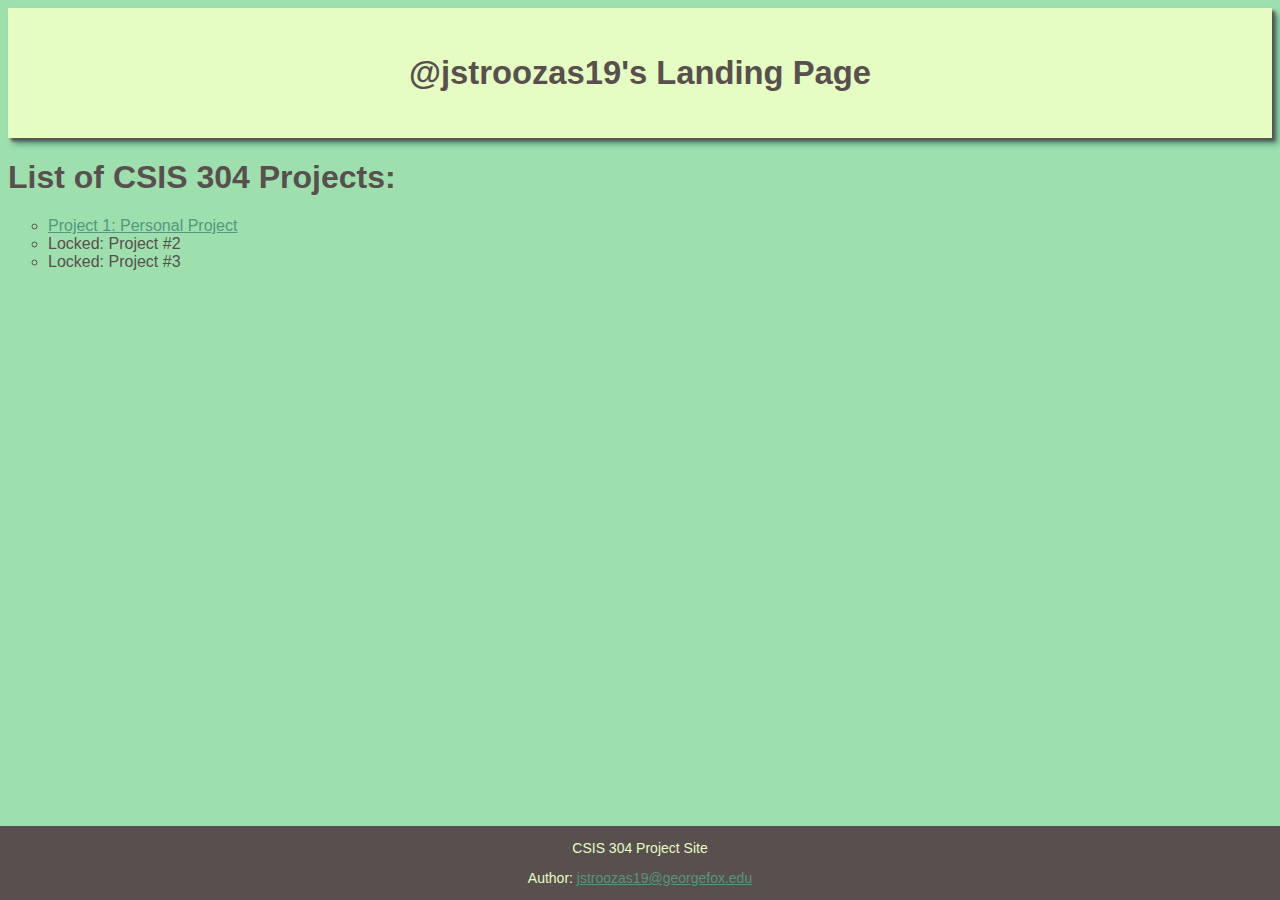
==== index.html @ 832a19df "changes to landing page" ====
<!DOCTYPE html>
<html>

<head>
  <meta charset="utf-8">
  <meta name="viewport" content="width=device-width">
  <title>LandingPage</title>
  <link href="main.css" rel="stylesheet" type="text/css" />
</head>

<body>
<header>
  <div class="page-header">
    <h3>@jstroozas19's Landing Page</h2>
  </div>
</header>
<div class="main-content">
    <div id="col1">
      <h1>List of CSIS 304 Projects:</h1>
        <ul>
            <li><a href="page1.html">Project 1: Personal Project</a></li>
            <li>Locked: Project #2</li>
            <li>Locked: Project #3</li>
      </ul>
    </div>
</div>

<!-- <div id="morbin">
  <IMG SRC="https://media.tenor.com/h9d6d1xpmlsAAAAC/morbius-morbin-time.gif" alt="Morbin time">.
</div> -->

<div class="footer">
  <p>CSIS 304 Project Site</p>
  <p>Author: <a href="mailto:jstroozas19@georgefox.edu">jstroozas19@georgefox.edu</a></p>
</div>
</body>

</html>
---- main.css ----
* {
    font-family: Arial, Helvetica, sans-serif;
  }
  
  #col1, #col2 {
    float: left;
    width: 49%;
    color: #594F4F;
  }

  .nav-bar {
    float: left;
    display: flex;
    justify-content: center;
    flex-direction: column;
    padding: 0px;
    margin: 0px;
  }
  
  .nav-bar > ul 
  {
    list-style-type: none;
    margin:0;
    padding: 0;
    overflow: hidden;
    background-color: #594F4F;
  }
  

  /* .nav-bar > li > a 
  {
    display: block;
    color: #E5FCC2;
    text-align: center;
    padding: 14px 16px;
    text-decoration: none;
  } */

  .page-header {
    border: 3px solid;
    border-color: #E5FCC2;
    box-shadow: 3px 3px 3px #594F4F, 6px 6px 6px #549780;
    background-color: #E5FCC2; 
    padding: 10px;
    font-size: 28px;
    text-align: center;
    color: #594F4F;
  }

  .footer {
    position: fixed;
    left: 0;
    bottom: 0;
    width: 100%;
    background-color: #594F4F;
    color: #E5FCC2;
    text-align: center;
    font-size: 9px;
  }

  p {
    font-size: 14px;
  }
  
  body {
   background-color: #9DE0AD;
  }
  
  table, th, td {
    border: 1px solid;
  }
  

  th {
    background-color: #9e42f5;
  }
  
  #foo {
    text-align: right;
  }
  #last {
    text-decoration: line-through;
  }

  #morbin {
    margin-left: auto;
    margin-right: auto;
    display: block;
    text-align: center;
  }
  
  ul {
    list-style-type: square;
  }
  
  ul:last-child
  {
    list-style-type: circle;
  }
  
  a:hover {
    color: #E5FCC2;
  }
  
  a {
    color: #549780;
  }
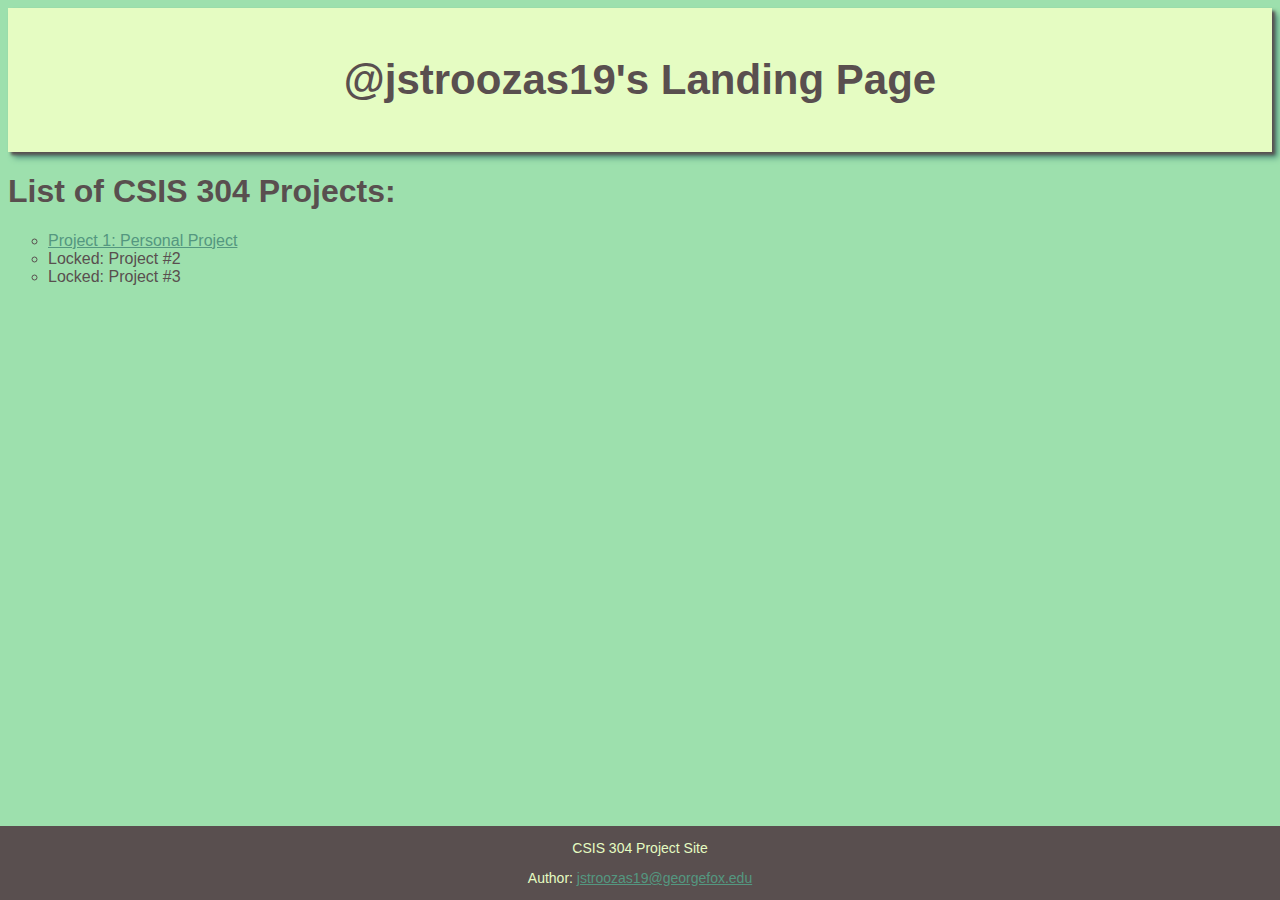
==== commit 07b4781b: "w3 changes for index" ====
--- a/index.html
+++ b/index.html
@@ -11,7 +11,7 @@
 <body>
 <header>
   <div class="page-header">
-    <h3>@jstroozas19's Landing Page</h2>
+    <h2>@jstroozas19's Landing Page</h2>
   </div>
 </header>
 <div class="main-content">
@@ -21,13 +21,9 @@
             <li><a href="page1.html">Project 1: Personal Project</a></li>
             <li>Locked: Project #2</li>
             <li>Locked: Project #3</li>
-      </ul>
+        </ul>
     </div>
 </div>
-
-<!-- <div id="morbin">
-  <IMG SRC="https://media.tenor.com/h9d6d1xpmlsAAAAC/morbius-morbin-time.gif" alt="Morbin time">.
-</div> -->
 
 <div class="footer">
   <p>CSIS 304 Project Site</p>
--- a/main.css
+++ b/main.css
@@ -8,33 +8,47 @@
     color: #594F4F;
   }
 
-  .nav-bar {
+  #col1 {
     float: left;
-    display: flex;
-    justify-content: center;
-    flex-direction: column;
-    padding: 0px;
-    margin: 0px;
   }
-  
-  .nav-bar > ul 
+
+  #col2 {
+    float:right;
+    margin-right: -120px;
+    margin-top: 20px;
+  }
+
+  #col3, #col4 {
+    float: left;
+    width: 49%;
+    color: #594F4F;
+  }
+
+  #col3 {
+    float: left;
+    margin-left: 60px;
+  }
+
+  #col4 {
+    margin-left: -60px;
+    float:right;
+  }
+
+  .nav-bar
   {
-    list-style-type: none;
-    margin:0;
-    padding: 0;
-    overflow: hidden;
     background-color: #594F4F;
+    text-align: left;
+    padding: .65px;
+    margin: 5px;
+    margin-left: -30px;
   }
-  
 
-  /* .nav-bar > li > a 
+  .nav-bar ul li 
   {
-    display: block;
-    color: #E5FCC2;
-    text-align: center;
-    padding: 14px 16px;
-    text-decoration: none;
-  } */
+    display: inline;
+    padding-right: 15px;
+    width: 100%;
+  }
 
   .page-header {
     border: 3px solid;
@@ -70,6 +84,9 @@
     border: 1px solid;
   }
   
+  #morbius-memes {
+    margin: auto;
+  }
 
   th {
     background-color: #9e42f5;
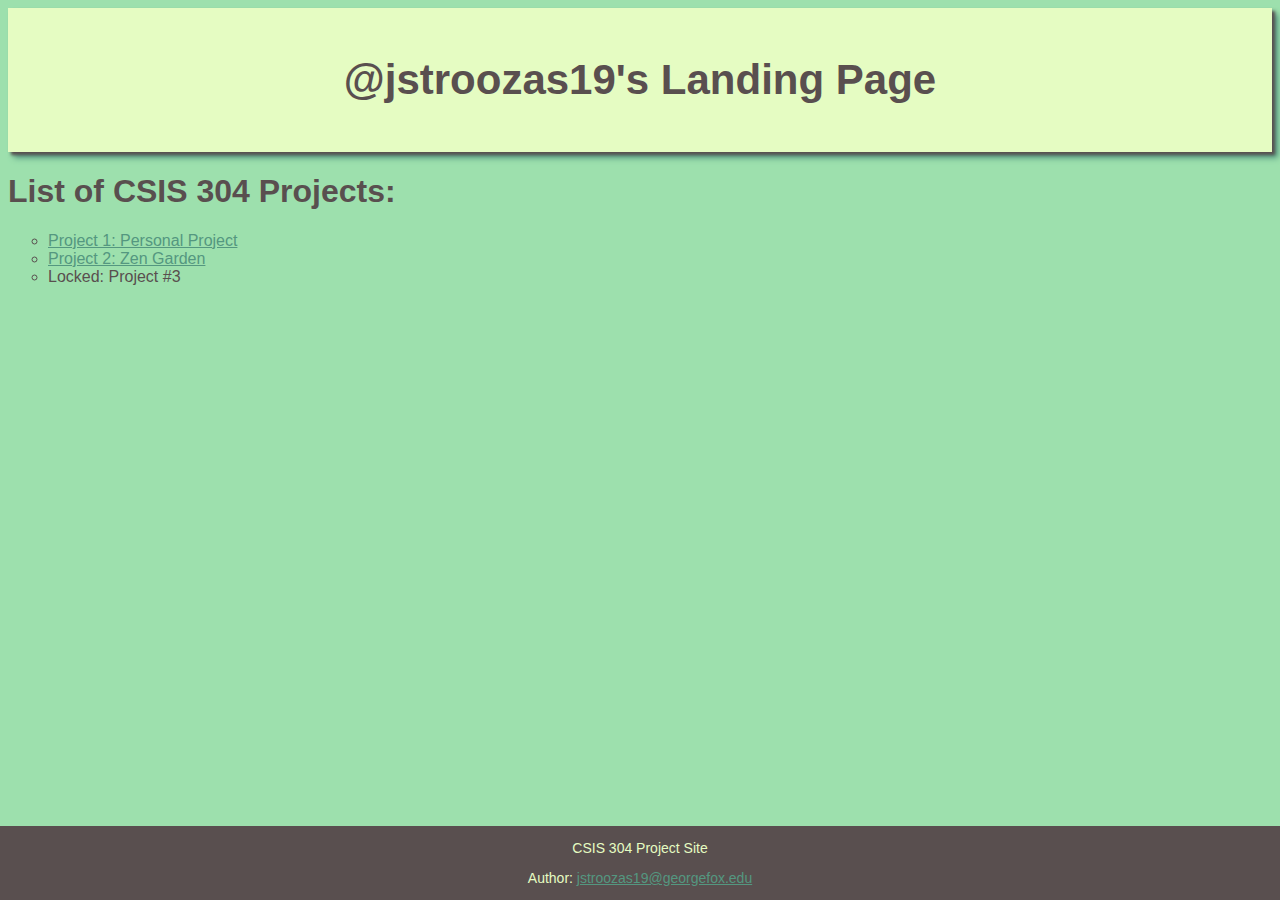
==== commit 1ff32c34: "resync" ====
--- a/index.html
+++ b/index.html
@@ -19,7 +19,7 @@
       <h1>List of CSIS 304 Projects:</h1>
         <ul>
             <li><a href="page1.html">Project 1: Personal Project</a></li>
-            <li>Locked: Project #2</li>
+            <li><a href="project2.html">Project 2: Zen Garden</a></li>
             <li>Locked: Project #3</li>
         </ul>
     </div>
--- a/main.css
+++ b/main.css
@@ -1,124 +1,113 @@
 * {
-    font-family: Arial, Helvetica, sans-serif;
-  }
-  
-  #col1, #col2 {
-    float: left;
-    width: 49%;
-    color: #594F4F;
-  }
+  font-family: Arial, Helvetica, sans-serif;
+}
 
-  #col1 {
-    float: left;
-  }
+#col1 {
+  float: left;
+}
 
-  #col2 {
-    float:right;
-    margin-right: -120px;
-    margin-top: 20px;
-  }
+#col2 {
+  float:right;
+  margin-right: -120px;
+  margin-top: 20px;
+}
+#col3 {
+  float: left;
+  margin-left: 60px;
+}
 
-  #col3, #col4 {
-    float: left;
-    width: 49%;
-    color: #594F4F;
-  }
+#col4 {
+  margin-left: -60px;
+  float:right;
+}
 
-  #col3 {
-    float: left;
-    margin-left: 60px;
-  }
+#col1, #col2 {
+  float: left;
+  width: 49%;
+  color: #594F4F;
+}
 
-  #col4 {
-    margin-left: -60px;
-    float:right;
-  }
+#col3, #col4 {
+  float: left;
+  width: 49%;
+  color: #594F4F;
+}
 
-  .nav-bar
-  {
-    background-color: #594F4F;
-    text-align: left;
-    padding: .65px;
-    margin: 5px;
-    margin-left: -30px;
-  }
+.page-header {
+  border: 3px solid;
+  border-color: #E5FCC2;
+  box-shadow: 3px 3px 3px #594F4F, 6px 6px 6px #549780;
+  background-color: #E5FCC2; 
+  padding: 10px;
+  font-size: 28px;
+  text-align: center;
+  color: #594F4F;
+}
 
-  .nav-bar ul li 
-  {
-    display: inline;
-    padding-right: 15px;
-    width: 100%;
-  }
+.nav-bar
+{
+  background-color: #594F4F;
+  margin: 5px;
+  margin-left: -30px;
+  text-align: left;
+  padding: .65px;
+}
 
-  .page-header {
-    border: 3px solid;
-    border-color: #E5FCC2;
-    box-shadow: 3px 3px 3px #594F4F, 6px 6px 6px #549780;
-    background-color: #E5FCC2; 
-    padding: 10px;
-    font-size: 28px;
-    text-align: center;
-    color: #594F4F;
-  }
+.nav-bar ul li 
+{
+  display: inline;
+  padding-right: 15px;
+  width: 100%;
+}
 
-  .footer {
-    position: fixed;
-    left: 0;
-    bottom: 0;
-    width: 100%;
-    background-color: #594F4F;
-    color: #E5FCC2;
-    text-align: center;
-    font-size: 9px;
-  }
 
-  p {
-    font-size: 14px;
-  }
-  
-  body {
-   background-color: #9DE0AD;
-  }
-  
-  table, th, td {
-    border: 1px solid;
-  }
-  
-  #morbius-memes {
-    margin: auto;
-  }
+.footer {
+  position: fixed;
+  bottom: 0;
+  left: 0;
+  width: 100%;
+  background-color: #594F4F;
+  color: #E5FCC2;
+  text-align: center;
+  font-size: 9px;
+}
 
-  th {
-    background-color: #9e42f5;
-  }
-  
-  #foo {
-    text-align: right;
-  }
-  #last {
-    text-decoration: line-through;
-  }
+body {
+  background-color: #9DE0AD;
+ }
 
-  #morbin {
-    margin-left: auto;
-    margin-right: auto;
-    display: block;
-    text-align: center;
-  }
-  
-  ul {
-    list-style-type: square;
-  }
-  
-  ul:last-child
-  {
-    list-style-type: circle;
-  }
-  
-  a:hover {
-    color: #E5FCC2;
-  }
-  
-  a {
-    color: #549780;
-  }+p {
+  font-size: 14px;
+}
+
+table, th, td {
+  border: 1px solid;
+}
+
+#morbius-memes {
+  margin: auto;
+}
+
+#morbin {
+  margin-left: auto;
+  margin-right: auto;
+  display: block;
+  text-align: center;
+}
+
+ul {
+  list-style-type: square;
+}
+
+ul:last-child
+{
+  list-style-type: circle;
+}
+
+a {
+  color: #549780;
+}
+
+a:hover {
+  color: #E5FCC2;
+}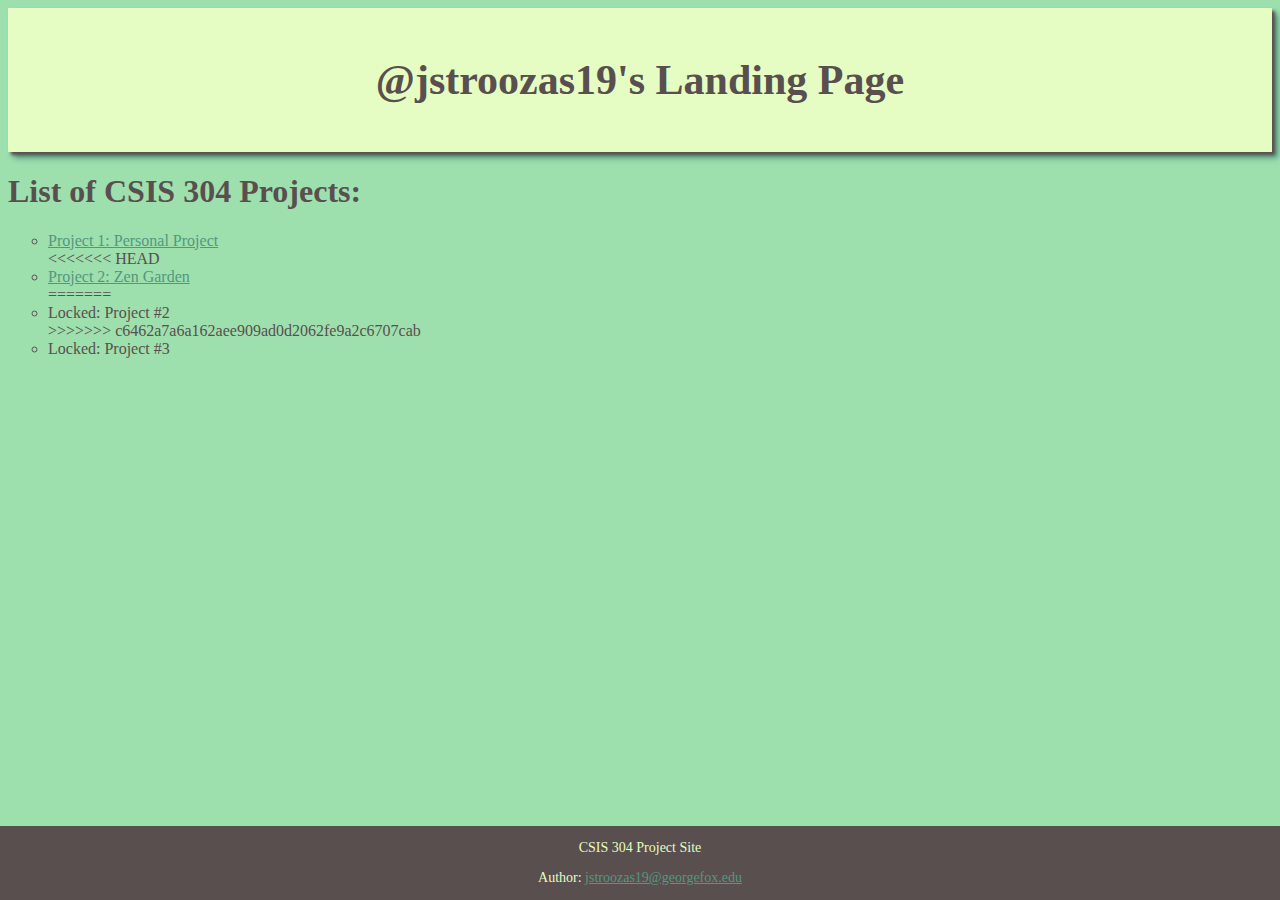
==== commit 250965be: "Merge branch 'main' of https://github.com/jordanstroozas/jordanstroozas.github.io" ====
--- a/index.html
+++ b/index.html
@@ -19,7 +19,11 @@
       <h1>List of CSIS 304 Projects:</h1>
         <ul>
             <li><a href="page1.html">Project 1: Personal Project</a></li>
+<<<<<<< HEAD
             <li><a href="project2.html">Project 2: Zen Garden</a></li>
+=======
+            <li>Locked: Project #2</li>
+>>>>>>> c6462a7a6a162aee909ad0d2062fe9a2c6707cab
             <li>Locked: Project #3</li>
         </ul>
     </div>
--- a/main.css
+++ b/main.css
@@ -1,4 +1,5 @@
 * {
+<<<<<<< HEAD
   font-family: Arial, Helvetica, sans-serif;
 }
 
@@ -110,4 +111,120 @@
 
 a:hover {
   color: #E5FCC2;
-}+}
+=======
+    font-family: Arial, Helvetica, sans-serif;
+  }
+  
+  #col1 {
+    float: left;
+  }
+
+  #col2 {
+    float:right;
+    margin-right: -120px;
+    margin-top: 20px;
+  }
+  #col3 {
+    float: left;
+    margin-left: 60px;
+  }
+
+  #col4 {
+    margin-left: -60px;
+    float:right;
+  }
+
+  #col1, #col2 {
+    float: left;
+    width: 49%;
+    color: #594F4F;
+  }
+
+  #col3, #col4 {
+    float: left;
+    width: 49%;
+    color: #594F4F;
+  }
+
+  .page-header {
+    border: 3px solid;
+    border-color: #E5FCC2;
+    box-shadow: 3px 3px 3px #594F4F, 6px 6px 6px #549780;
+    background-color: #E5FCC2; 
+    padding: 10px;
+    font-size: 28px;
+    text-align: center;
+    color: #594F4F;
+  }
+
+  .nav-bar
+  {
+    background-color: #594F4F;
+    margin: 5px;
+    margin-left: -30px;
+    text-align: left;
+    padding: .65px;
+  }
+
+  .nav-bar ul li 
+  {
+    display: inline;
+    padding-right: 15px;
+    width: 100%;
+  }
+
+ 
+  .footer {
+    position: fixed;
+    bottom: 0;
+    left: 0;
+    width: 100%;
+    background-color: #594F4F;
+    color: #E5FCC2;
+    text-align: center;
+    font-size: 9px;
+  }
+
+  body {
+    background-color: #9DE0AD;
+   }
+
+  p {
+    font-size: 14px;
+  }
+  
+  table, th, td {
+    border: 1px solid;
+  }
+  
+  #morbius-memes {
+    margin: auto;
+  }
+  
+  #morbin {
+    margin-left: auto;
+    margin-right: auto;
+    display: block;
+    text-align: center;
+  }
+  
+  ul {
+    list-style-type: square;
+  }
+  
+  ul:last-child
+  {
+    list-style-type: circle;
+  }
+  
+  a {
+    color: #549780;
+  }
+
+  a:hover {
+    color: #E5FCC2;
+  }
+  
+ 
+>>>>>>> c6462a7a6a162aee909ad0d2062fe9a2c6707cab
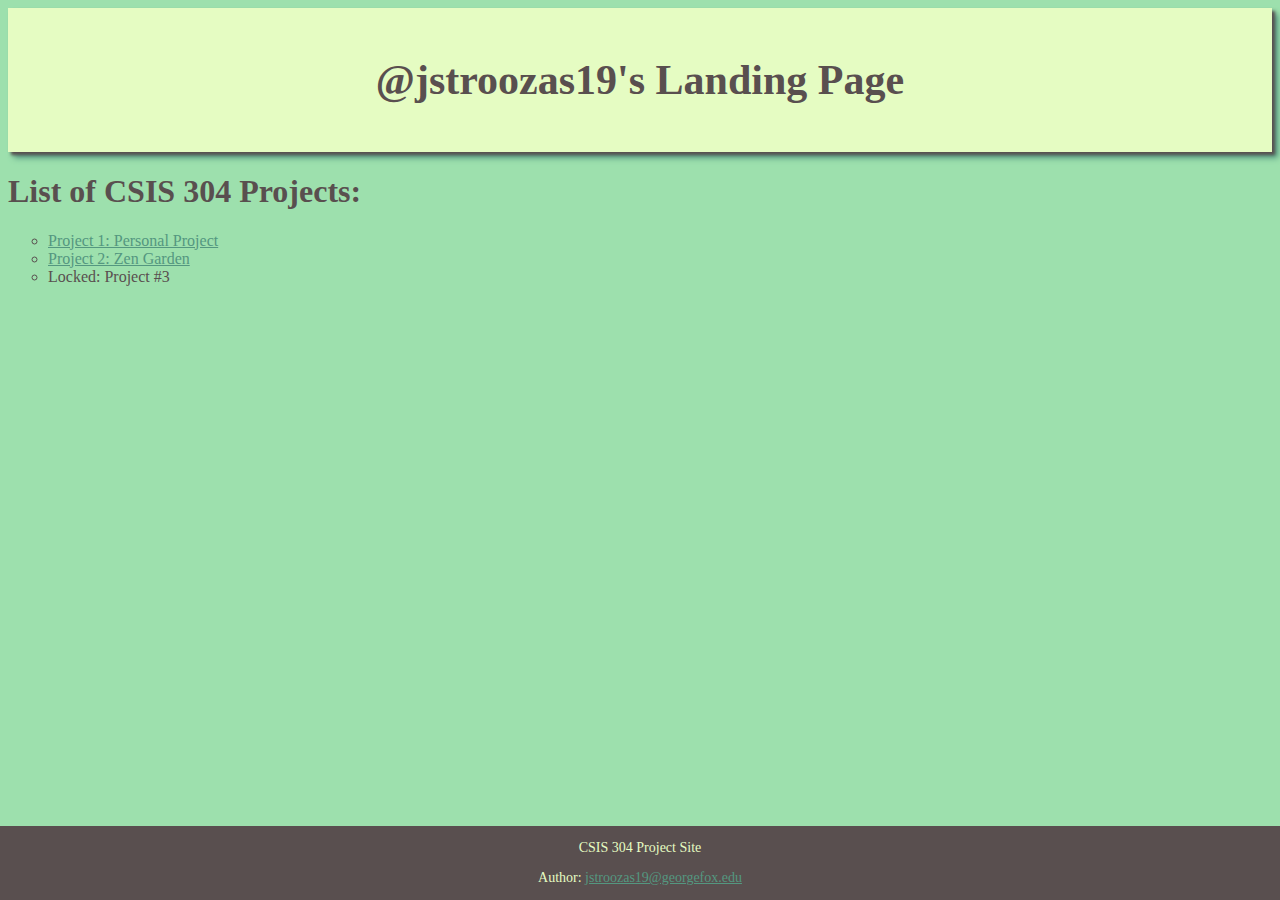
==== commit b49e6857: "change with merge text" ====
--- a/index.html
+++ b/index.html
@@ -19,11 +19,7 @@
       <h1>List of CSIS 304 Projects:</h1>
         <ul>
             <li><a href="page1.html">Project 1: Personal Project</a></li>
-<<<<<<< HEAD
             <li><a href="project2.html">Project 2: Zen Garden</a></li>
-=======
-            <li>Locked: Project #2</li>
->>>>>>> c6462a7a6a162aee909ad0d2062fe9a2c6707cab
             <li>Locked: Project #3</li>
         </ul>
     </div>
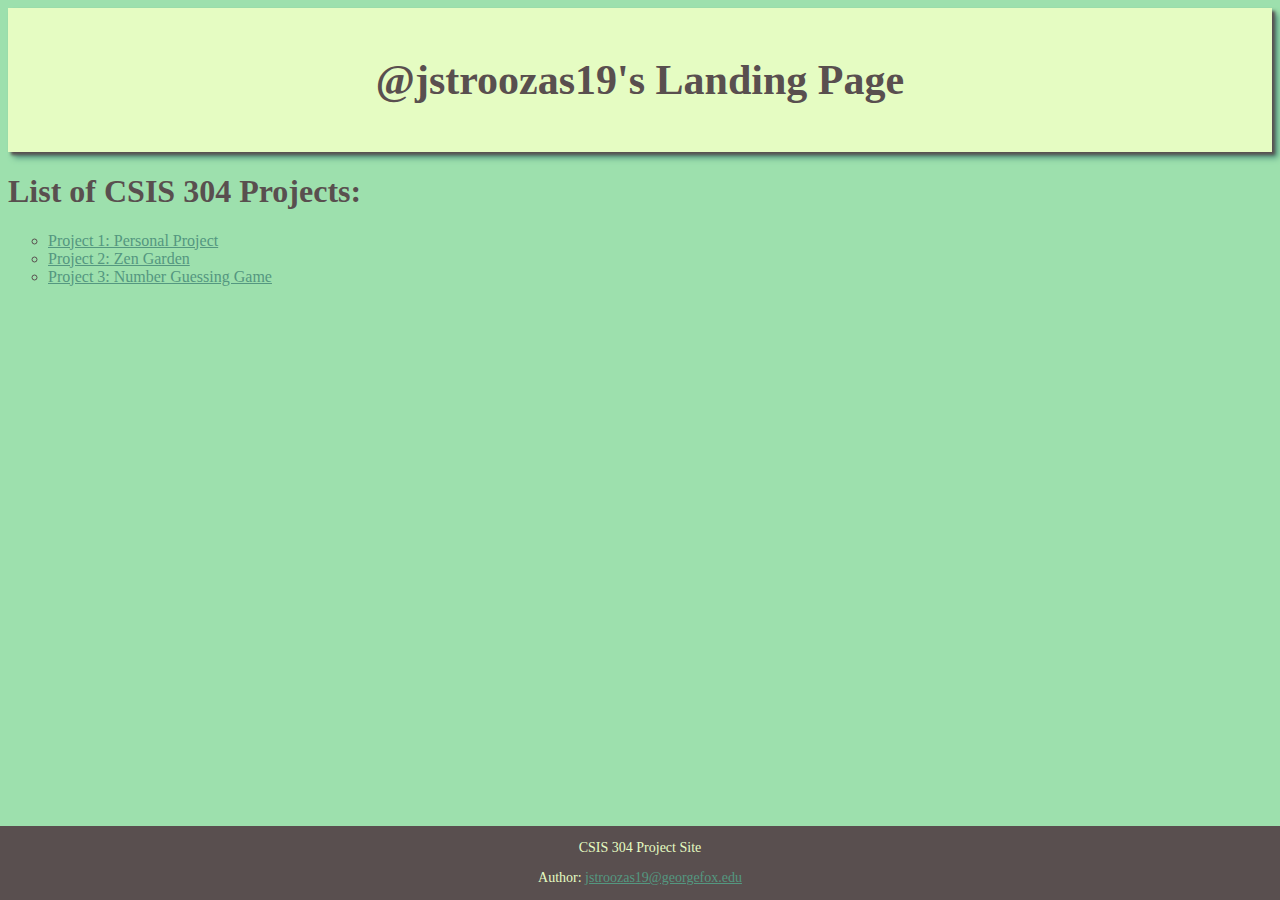
==== commit e80b3969: "project3" ====
--- a/index.html
+++ b/index.html
@@ -20,7 +20,7 @@
         <ul>
             <li><a href="page1.html">Project 1: Personal Project</a></li>
             <li><a href="project2.html">Project 2: Zen Garden</a></li>
-            <li>Locked: Project #3</li>
+            <li><a href="project3.html">Project 3: Number Guessing Game</a></li>
         </ul>
     </div>
 </div>
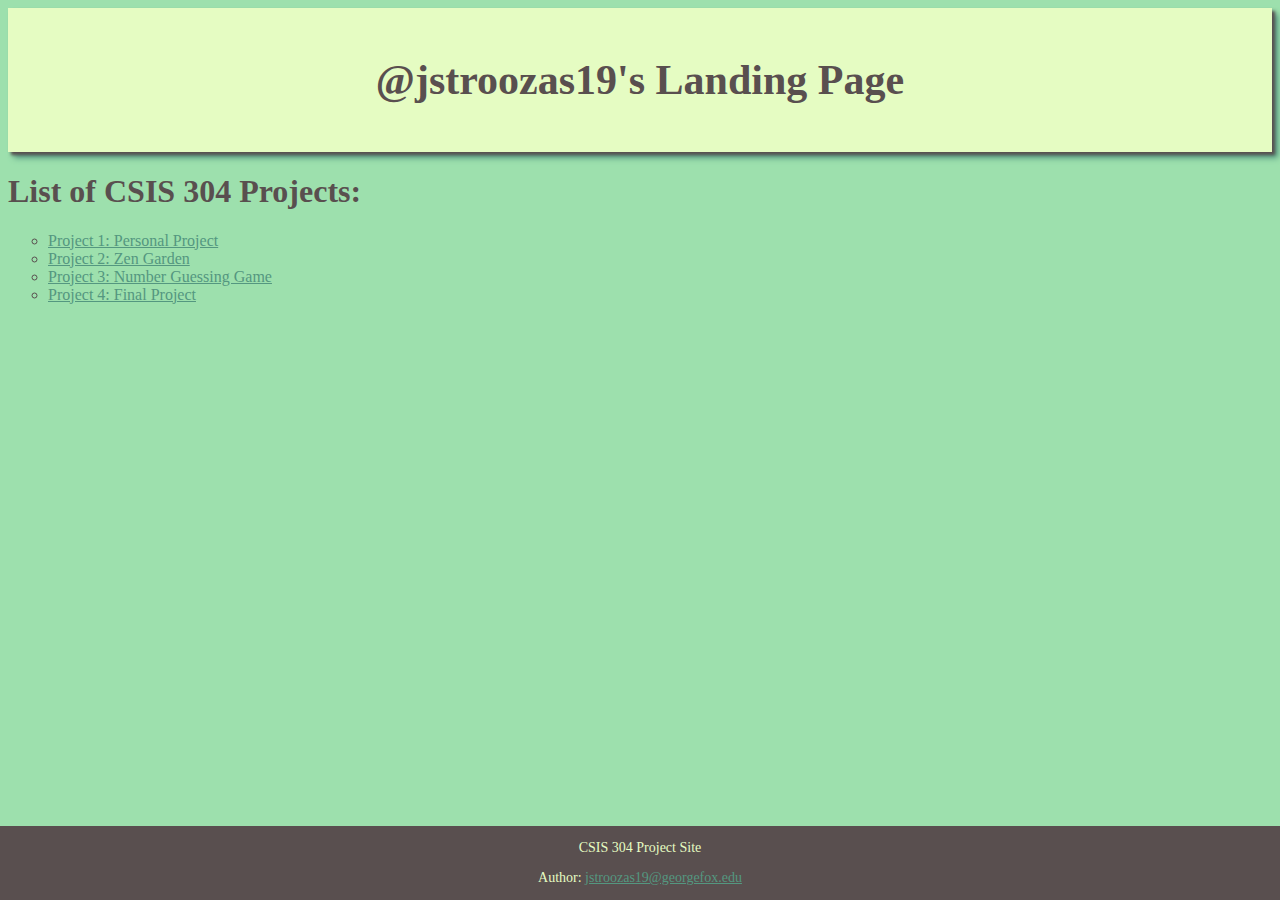
==== commit 80094649: "final push?" ====
--- a/index.html
+++ b/index.html
@@ -21,6 +21,7 @@
             <li><a href="page1.html">Project 1: Personal Project</a></li>
             <li><a href="project2.html">Project 2: Zen Garden</a></li>
             <li><a href="project3.html">Project 3: Number Guessing Game</a></li>
+            <li><a href="finalproj.html">Project 4: Final Project</a></li>
         </ul>
     </div>
 </div>
